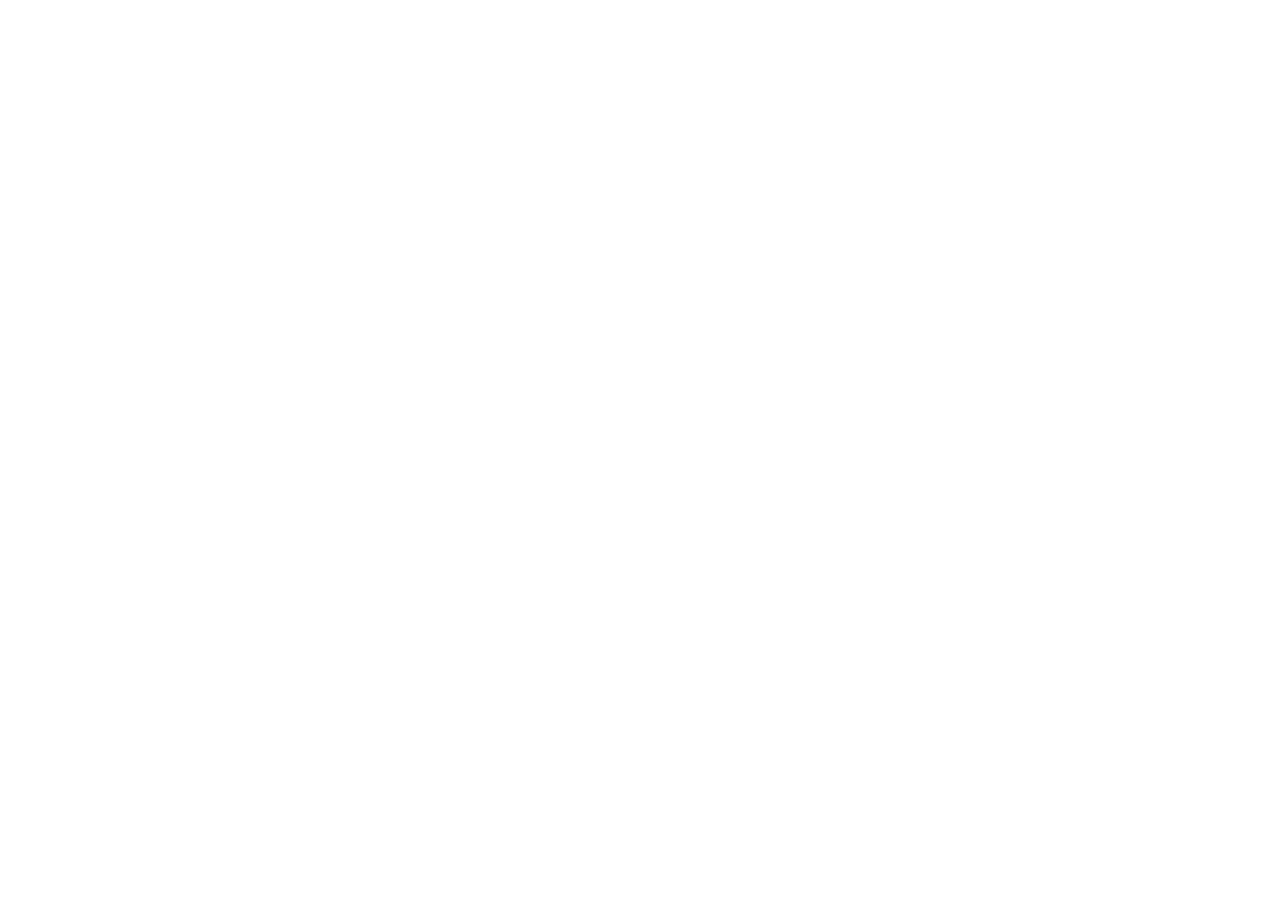
==== app/index.html @ c8c31d80 "first commit" ====
<!DOCTYPE html>
<html lang="en">
<head>
    <meta charset="UTF-8">
    <meta name="viewport" content="width=device-width, initial-scale=1.0">
    <title>Gestion des Tâches</title>
    <link rel="stylesheet" href="styles.css">
</head>
<body>
  
    <script>
        try {
    let recettes = 500;
    let nbPlaceVendue = 30;
    let prixPlace = recettes / nbPlaceVendue; // Correction ici
    console.log(prixPlace);
} catch (erreur) {
    console.log("Une erreur est survenue");
}
    </script>
</body>
</html>
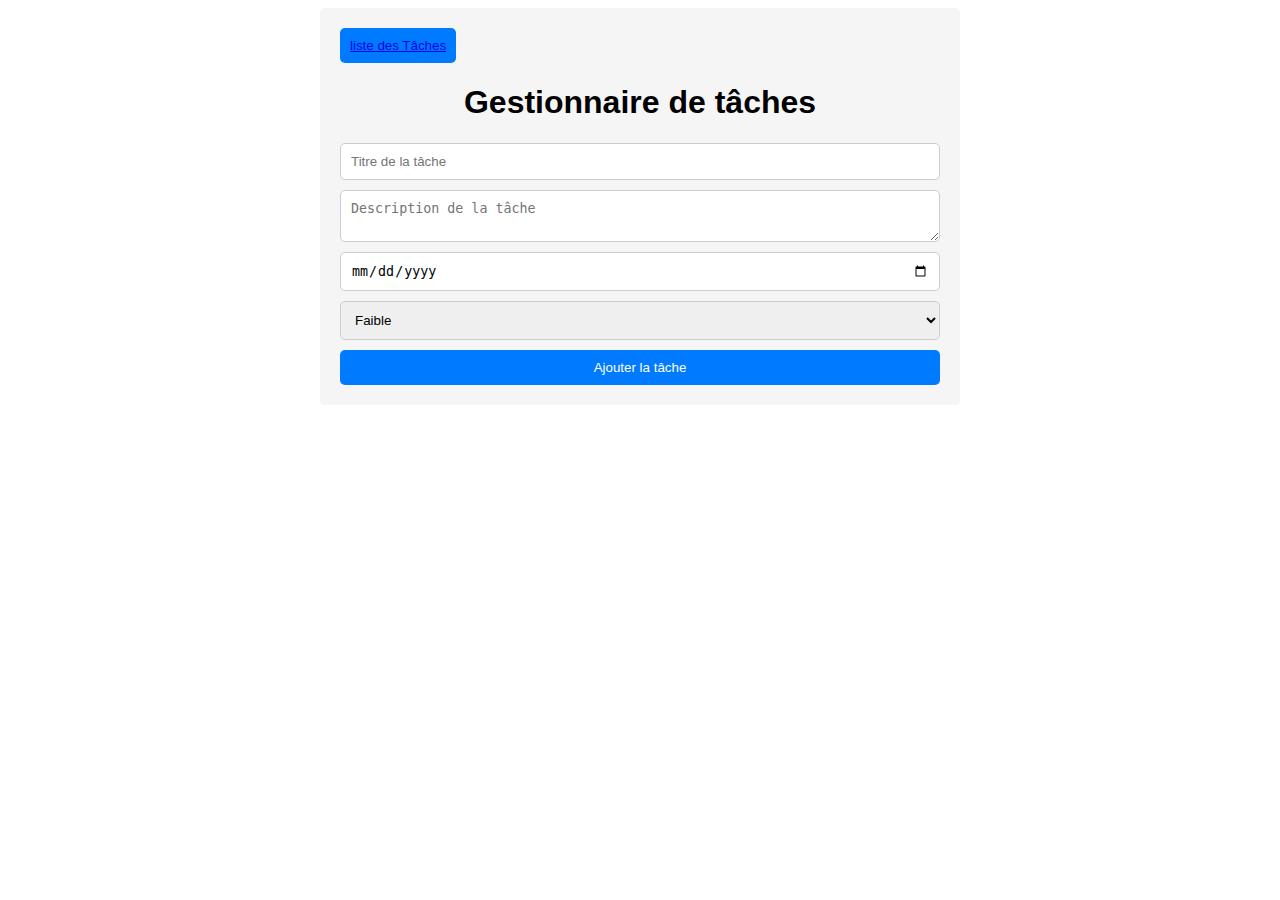
==== commit 8e828254: "seconde" ====
--- a/app/index.html
+++ b/app/index.html
@@ -3,20 +3,29 @@
 <head>
     <meta charset="UTF-8">
     <meta name="viewport" content="width=device-width, initial-scale=1.0">
-    <title>Gestion des Tâches</title>
-    <link rel="stylesheet" href="styles.css">
+    <title>Gestionnaire de tâches</title>
+    <link rel="stylesheet" href="public/css/style.css">
 </head>
 <body>
-  
-    <script>
-        try {
-    let recettes = 500;
-    let nbPlaceVendue = 30;
-    let prixPlace = recettes / nbPlaceVendue; // Correction ici
-    console.log(prixPlace);
-} catch (erreur) {
-    console.log("Une erreur est survenue");
-}
-    </script>
+    <div class="container">
+        <button ><a href="list.html">liste des Tâches</a></button>
+
+        <h1>Gestionnaire de tâches</h1>
+        <form id="task-form">
+            <input type="text" id="title" placeholder="Titre de la tâche" required>
+            <textarea id="description" placeholder="Description de la tâche" required></textarea>
+            <input type="date" id="deadline" required>
+            <select id="priority" required>
+                <option value="Faible">Faible</option>
+                <option value="Moyenne">Moyenne</option>
+                <option value="Forte">Forte</option>
+            </select>
+            <button type="submit">Ajouter la tâche</button>
+        </form>
+        <ul id="task-list" style="display: none;">
+            <!-- Les tâches seront ajoutées ici -->
+        </ul>
+    </div>
+    <script src="public/js/app.js"></script>
 </body>
 </html>
--- a/app/public/css/style.css
+++ b/app/public/css/style.css
@@ -0,0 +1,49 @@
+body {
+    font-family: Arial, sans-serif;
+}
+
+.container {
+    max-width: 600px;
+    margin: 0 auto;
+    padding: 20px;
+    background-color: #f5f5f5;
+    border-radius: 5px;
+}
+
+h1 {
+    text-align: center;
+}
+
+form {
+    display: flex;
+    flex-direction: column;
+    gap: 10px;
+}
+
+input[type="text"],
+textarea,
+input[type="date"],
+select {
+    padding: 10px;
+    border: 1px solid #ccc;
+    border-radius: 5px;
+}
+
+.completed {
+    background-color: #d4edda;
+    text-decoration: line-through;
+    color: #155724;
+}
+
+button {
+    padding: 10px;
+    background-color: #007BFF;
+    color: #fff;
+    border: none;
+    border-radius: 5px;
+    cursor: pointer;
+}
+
+button:hover {
+    background-color: #0056b3;
+}
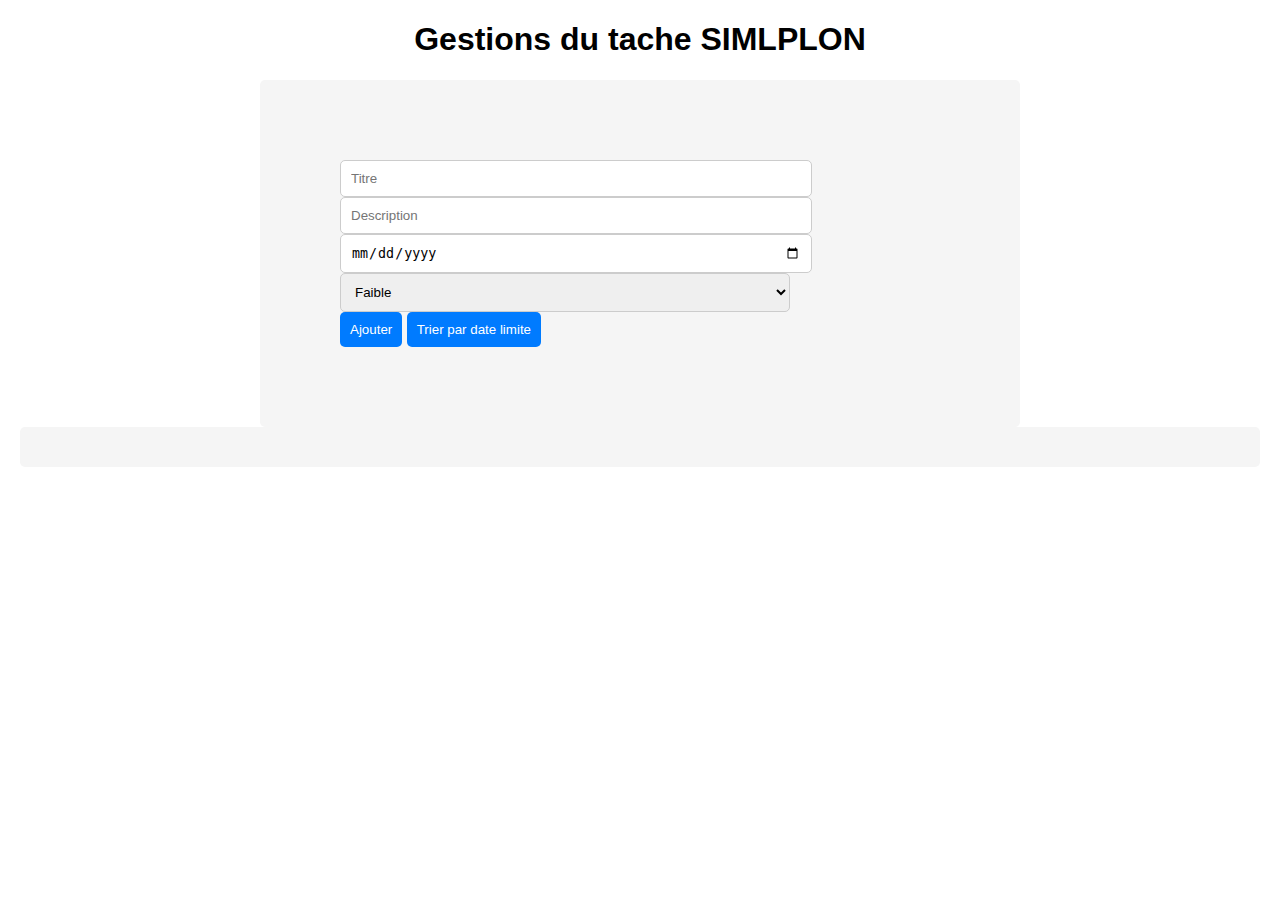
==== commit e656abfc: "te" ====
--- a/app/index.html
+++ b/app/index.html
@@ -3,29 +3,26 @@
 <head>
     <meta charset="UTF-8">
     <meta name="viewport" content="width=device-width, initial-scale=1.0">
-    <title>Gestionnaire de tâches</title>
-    <link rel="stylesheet" href="public/css/style.css">
+    <title>Gestions du tache</title>
+    <link rel="stylesheet" href="style.css">
 </head>
 <body>
-    <div class="container">
-        <button ><a href="list.html">liste des Tâches</a></button>
-
-        <h1>Gestionnaire de tâches</h1>
-        <form id="task-form">
-            <input type="text" id="title" placeholder="Titre de la tâche" required>
-            <textarea id="description" placeholder="Description de la tâche" required></textarea>
-            <input type="date" id="deadline" required>
-            <select id="priority" required>
+    <h1>Gestions du tache SIMLPLON </h1>
+    <div id="task-form" class="container">
+            <input type="text" id="title" placeholder="Titre">
+            <input type="text" id="description" placeholder="Description">
+            <input type="date" id="deadline">
+            <select id="priority">
                 <option value="Faible">Faible</option>
                 <option value="Moyenne">Moyenne</option>
                 <option value="Forte">Forte</option>
             </select>
-            <button type="submit">Ajouter la tâche</button>
-        </form>
-        <ul id="task-list" style="display: none;">
-            <!-- Les tâches seront ajoutées ici -->
-        </ul>
+            <button id="add-task">Ajouter</button>
+            <button id="sort-tasks">Trier par date limite</button>
     </div>
-    <script src="public/js/app.js"></script>
+    
+    <ul id="task-list" class="list"></ul>
+
+    <script src="app.js"></script>
 </body>
 </html>
--- a/app/style.css
+++ b/app/style.css
@@ -0,0 +1,141 @@
+
+body {
+    font-family: Arial, sans-serif;
+}
+
+.container {
+    max-width: 600px;
+    margin: 0 auto;
+    padding: 80px;
+    display: block;
+    background-color: #f5f5f5;
+    border-radius: 5px;
+}
+
+h1 {
+    text-align: center;
+}
+
+form {
+    display: block;
+    flex-direction: column;
+    gap: 10px;
+}
+
+input[type="text"],
+textarea,
+input[type="date"],
+select {
+    padding: 10px;
+    border: 1px solid #ccc;
+    border-radius: 5px;
+    display: block;
+    width: 50vh;
+
+}
+
+.completed {
+    background-color: #d4edda;
+    color: #155724;
+}
+
+button {
+    padding: 10px;
+    background-color: #007BFF;
+    color: #fff;
+    border: none;
+    border-radius: 5px;
+    cursor: pointer;
+}
+
+
+.bout {
+    padding: 10px;
+    background-color: #007BFF;
+    color: #ff0b0b;
+    border: none;
+    border-radius: 5px;
+    cursor: pointer;
+}
+
+button:hover {
+    background-color: #0056b3;
+}
+
+.list {
+    width: 95%;
+    margin:  auto;
+    padding: 20px;
+    background-color: #f5f5f5;
+    border-radius: 5px;
+}
+
+
+.tel {
+    width: 95%;
+    margin:  auto;
+    padding: 20px;
+    background-color: #f5f5f5;
+    border-radius: 5px;
+    position: relative;
+    left: 44vh;
+}
+
+.del{
+    background-color: #ec3636;
+    color: #fff;
+    border: none;
+    padding: 10px 20px;
+    cursor: pointer;
+    margin-left: 13vh;
+}
+/* 
+body {
+    font-family: Arial, sans-serif;
+}
+
+.container {
+    max-width: 600px;
+    margin: 0 auto;
+    padding: 20px;
+    background-color: #f5f5f5;
+    border-radius: 5px;
+}
+
+h1 {
+    text-align: center;
+}
+
+form {
+    display: flex;
+    flex-direction: column;
+    gap: 10px;
+}
+
+input[type="text"],
+textarea,
+input[type="date"],
+select {
+    padding: 10px;
+    border: 1px solid #ccc;
+    border-radius: 5px;
+}
+
+.completed {
+    background-color: #d4edda;
+    text-decoration: line-through;
+    color: #155724;
+}
+
+button {
+    padding: 10px;
+    background-color: #007BFF;
+    color: #fff;
+    border: none;
+    border-radius: 5px;
+    cursor: pointer;
+}
+
+button:hover {
+    background-color: #0056b3;
+}
